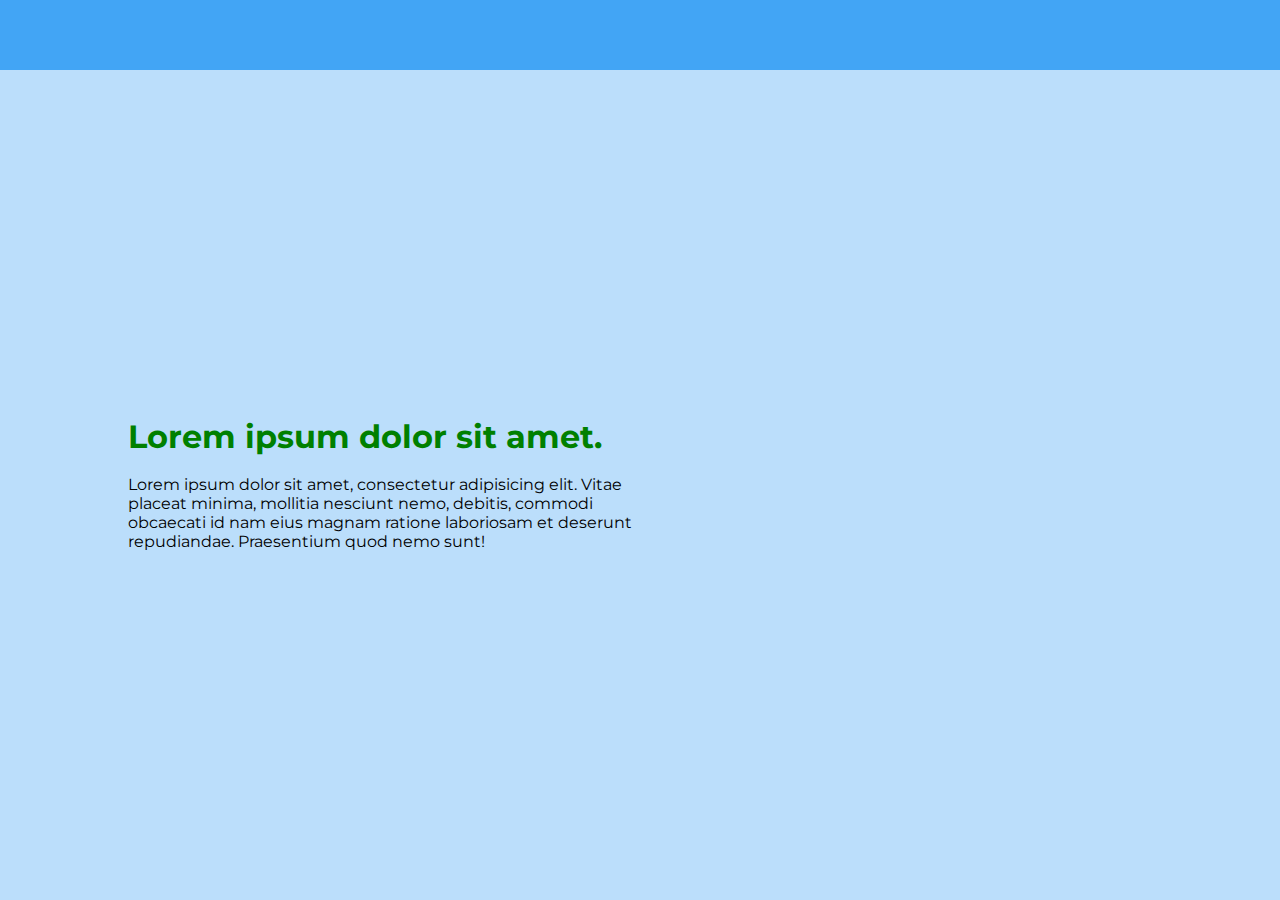
==== about.html @ a7823a4f "Test1" ====
<!DOCTYPE html>
<html lang="en">
  <head>
    <meta charset="UTF-8" />
    <meta name="viewport" content="width=device-width, initial-scale=1.0" />
    <link rel="preconnect" href="https://fonts.googleapis.com" />
    <link rel="preconnect" href="https://fonts.gstatic.com" crossorigin />
    <link
      href="https://fonts.googleapis.com/css2?family=Montserrat&display=swap"
      rel="stylesheet"
    />
    <link
      href="https://unpkg.com/boxicons@2.1.4/css/boxicons.min.css"
      rel="stylesheet"
    />

    <link rel="stylesheet" href="/css/style.css" />

    <title>About</title>
  </head>
  <body>
    <header class="header">
      <a href="#" class="logo">Francisco </a>

      <nav class="navbar">
        <a href="/index.html"> Home</a>
        <a href="/about.html" class="active" target="_blank">About</a>
        <a href="/projects.html" target="_blank">Projects</a>
        <a href="#">Contact</a>
      </nav>
    </header>

    <section class="home">

        <div class="home-content">
            <h1>Hi, my name is Francisco </h1>
            <h3>Lorem ipsum dolor sit amet.</h3>
            <p><br>Lorem ipsum dolor sit amet, consectetur adipisicing elit. Vitae placeat minima, mollitia nesciunt nemo, debitis, commodi obcaecati id nam eius magnam ratione laboriosam et deserunt repudiandae. Praesentium quod nemo sunt!</p>            
        </div>
        </section>
  </body>
</html>
---- css/style.css ----
* {
  margin: 0;
  padding: 0;
  box-sizing: border-box;
  font-family: "Montserrat", sans-serif;
}

body {
  background: #bbdefb;
  color: black;
}

.header {
  position: fixed;
  top: 0;
  left: 0;
  width: 100%;
  padding: 20px 10%;
  background: #42a5f5;
  display: flex;
  opacity: 100%;
  justify-content: space-between;
  align-items: center;
  z-index: 100;
}

.logo {
  font-size: 25px;
  color: white;
  font-weight: bolder;
  text-decoration: none;
}
.logo::before {
  content: "";
  position: absolute;
  top: 0;
  right: 0;
  width: 100%;
  height: 100%;
  background: #42A5F5;
  animation: showRight 1s ease forwards;
  animation-delay: 0.4s;
  
}

.navbar a {
  font-size: 18px;
  color: white;
  font-weight: bolder;
  text-decoration: none;
  margin-left: 35px;
}

.navbar a:hover,
.navbar a.active {
  color: blue;
}

.home {
  padding: 0 10%;
  height: 100vh;
  display: flex;
  align-items: center;
}
.home-content {
  background: #bbdefb;
  max-width: 600;
}
.home-content h1 {
  position: relative;
  font-size: 56px;
  font-weight: 700;
  
}
.home-content h1::before {
  content: "";
  position: absolute;
  top: 0;
  right: 0;
  width: 100%;
  height: 100%;
  background: #BBDEFB;
  animation: showRight 1s ease forwards;
  animation-delay: 0.4s;
  
}

.home-content h3 {
  font-size: 32px;
  font-weight: 700;
  color: green;
}

.home-content p {
  font-size: 16px;
  margin-right: 50% ;
  line-height: 1.2;
}

.home-content .btn {
  display: flex;
  justify-content: space-between;
  width: 40%;
  height: 50px;
  margin-top: 50px;
}
.btn a {
  position: relative;
  display: inline-flex;
  justify-content: center;
  align-items: center;
  width: 150px;
  height: 100%;
  background: #90caf9;
  border: 4px solid black;
  border-radius: 8px;
  font-size: 19px;
  color: white;
  font-weight: 600;
  text-decoration: none;
  letter-spacing: 1px;
  z-index: 1;
  overflow: hidden;
}

.btn:nth-child(2) {
  background: transparent;
  color: #90caf9;
}

.btn a::before {
  content: "";
  position: absolute;
  top: 0;
  left: 0;
  width: 0%;
  height: 100%;
  background: darkblue;
  z-index: -1;
  transition: 0.5s;
}

.btn a:hover::before {
  width: 100%;
}

.home-sci {
  position: absolute;
  bottom: 40px;
  width: 170px;

  display: flex;
  justify-content: space-between;
}

.home-sci a {
  justify-content: center;
  align-items: center;
  display: inline-flex;
  width: 40px;
  height: 40px;
  background: transparent;
  border: 4px solid black;
  font-size: 20px;
  color: black;
  text-decoration: none;
}
.home-sci :hover {
  color: #42a5f5;
  transition: 0.5s;
}

@keyframes showRight {
  100% {
    width: 0%;
  }
}
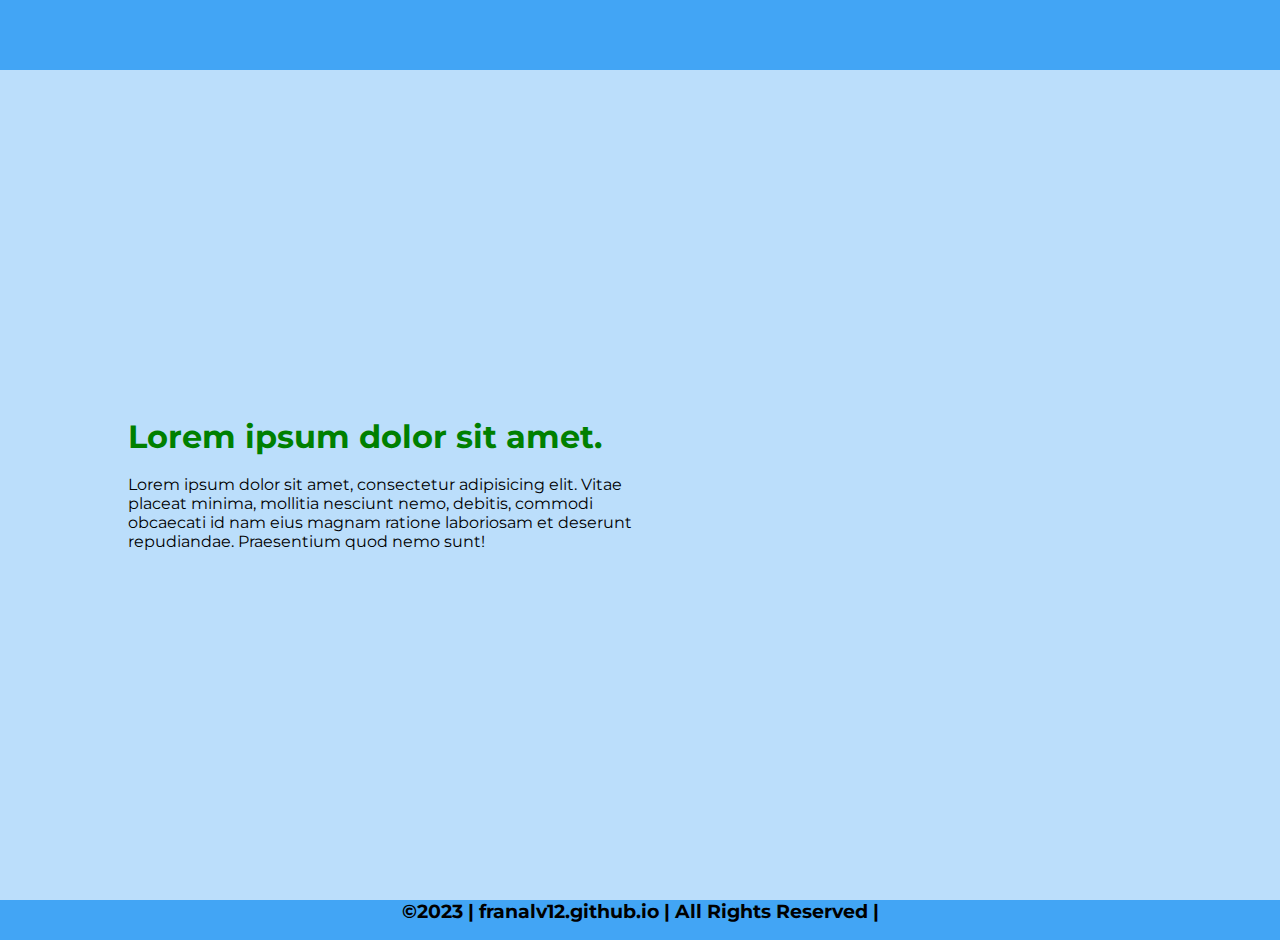
==== commit b9008054: "footercommit" ====
--- a/about.html
+++ b/about.html
@@ -24,8 +24,8 @@
 
       <nav class="navbar">
         <a href="/index.html"> Home</a>
-        <a href="/about.html" class="active" target="_blank">About</a>
-        <a href="/projects.html" target="_blank">Projects</a>
+        <a href="/about.html" class="active" >About</a>
+        <a href="/projects.html">Projects</a>
         <a href="#">Contact</a>
       </nav>
     </header>
@@ -38,5 +38,12 @@
             <p><br>Lorem ipsum dolor sit amet, consectetur adipisicing elit. Vitae placeat minima, mollitia nesciunt nemo, debitis, commodi obcaecati id nam eius magnam ratione laboriosam et deserunt repudiandae. Praesentium quod nemo sunt!</p>            
         </div>
         </section>
+
+        <footer>
+          <h3>
+
+            <center>©2023 | franalv12.github.io | All Rights Reserved |</center>
+          </h3>
+        </footer>
   </body>
 </html>
--- a/css/style.css
+++ b/css/style.css
@@ -37,10 +37,9 @@
   right: 0;
   width: 100%;
   height: 100%;
-  background: #42A5F5;
+  background: #42a5f5;
   animation: showRight 1s ease forwards;
   animation-delay: 0.4s;
-  
 }
 
 .navbar a {
@@ -66,11 +65,28 @@
   background: #bbdefb;
   max-width: 600;
 }
+.home-content2 {
+  background: #bbdefb;
+  max-width: 600;
+}
+.home-content-two h1 {
+  font-size: 45px;
+  position: absolute;
+  background: #bbdefb;
+  max-width: 600;
+  left: 150px;
+  bottom: 100px;
+  
+}
 .home-content h1 {
   position: relative;
   font-size: 56px;
   font-weight: 700;
-  
+}
+.home-content h2 {
+  position: absolute;
+  font-size: 56px;
+  font-weight: 700;
 }
 .home-content h1::before {
   content: "";
@@ -79,10 +95,9 @@
   right: 0;
   width: 100%;
   height: 100%;
-  background: #BBDEFB;
+  background: #bbdefb;
   animation: showRight 1s ease forwards;
   animation-delay: 0.4s;
-  
 }
 
 .home-content h3 {
@@ -93,7 +108,7 @@
 
 .home-content p {
   font-size: 16px;
-  margin-right: 50% ;
+  margin-right: 50%;
   line-height: 1.2;
 }
 
@@ -145,10 +160,10 @@
 }
 
 .home-sci {
-  position: absolute;
+  position: fixed;
   bottom: 40px;
   width: 170px;
-
+  z-index: 1;
   display: flex;
   justify-content: space-between;
 }
@@ -160,9 +175,9 @@
   width: 40px;
   height: 40px;
   background: transparent;
-  border: 4px solid black;
+  border: 4px solid white;
   font-size: 20px;
-  color: black;
+  color: white;
   text-decoration: none;
 }
 .home-sci :hover {
@@ -175,3 +190,85 @@
     width: 0%;
   }
 }
+.image-container {
+  position: relative;
+  border: 5px solid #bbdefb;
+  box-shadow: 5px 5px 7px #42a5f5;
+  width: 450px;
+  height: 622px;
+  overflow: hidden;
+  left: 900px;
+  bottom: 500px;
+}
+.image-container img {
+  width: 100%;
+  height: 100%;
+  object-fit: cover;
+}
+
+.code-containers {
+  position: relative;
+  display: flex;
+
+  gap: 10px 50px;
+
+  width: 1250px;
+  height: 250px;
+  overflow: hidden;
+  bottom: 300px;
+  left: 143px;
+}
+
+.code-containers img {
+  border: 5px solid #F9FFFF;
+  border-radius: 10px;
+  width: 100%;
+  height: 100%;
+  object-fit: cover;
+}
+
+ .code-btn {
+  position: relative;
+  left: 250px;
+  bottom: 300px;
+  display: flex;
+  gap: 260px;
+  
+}
+.code-btn a{
+  position: relative;
+  
+  background: #90caf9;
+  border: 1px solid black;
+  border-radius: 5px;
+  font-size: 19px;
+  color: white;
+  font-weight: 300;
+  text-decoration: none;
+  letter-spacing: 1px;
+  z-index: 1;
+}
+.image-container:hover {
+  opacity: 80%;
+  transition: 0.5s;
+  object-fit: cover;;
+}
+
+.code-containers img:hover {
+opacity: 80%;
+transition: 1s;
+}
+.home-content-two p {
+  position: absolute;
+  font-size: 16px;
+  line-height: 1.2;
+  right: 827px;
+  top: 650px;
+  width: 500px;
+
+}
+footer{
+  height: 40px;
+  background: #42a5f5;
+  opacity: 100%;
+}